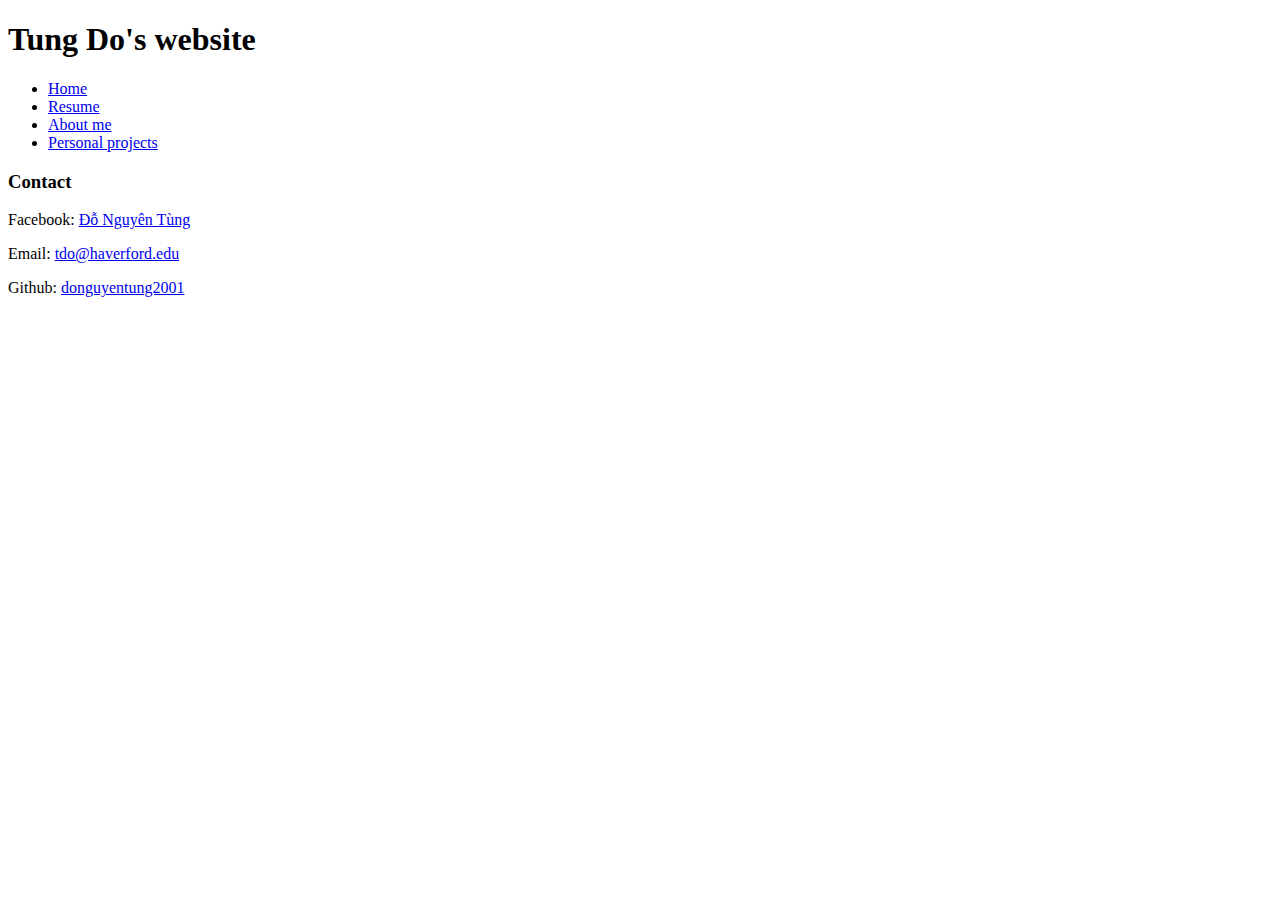
==== about_me.html @ 3d637bad "fix header" ====
<!DOCTYPE html> 
<html> 
  <head> 
    <meta charset="utf-8">
    <title> Tung Do's personal website </title>
    <meta name="author" content="Tung Do"> 
    <meta name="description" content="I am a Computer Science & Math's rising sophomore at Haverford College, 
    and I'm looking for an internship in software engineering and web development. I am familiar with
    the MERN stack, Java, Python, R.">
  </head>
  <body> 

    <header> <h1>Tung Do's website</h1></header>

    <nav> 
      <ul> 
        <li> <a href="index.html"> Home </a></li>
        <li> <a href="resume.html"> Resume </a></li>
        <li> <a href="about_me.html"> About me </a> 
        <li> <a href="personal_project/"> Personal projects </a></li>
      </ul>
    </nav>

    <main> 

    </main>

    <footer> 
      <h3> Contact </h3>
      <p> Facebook: <a href="https://www.facebook.com/donguyentung.2001"> Đỗ Nguyên Tùng</a> </p>
      <p> Email: <a href="mailto:tdo@haverford.edu"> tdo@haverford.edu </a> </p>
      <p> Github: <a href="https://github.com/donguyentung2001"> donguyentung2001 </a></p>
    </footer>
  </body>
</html>
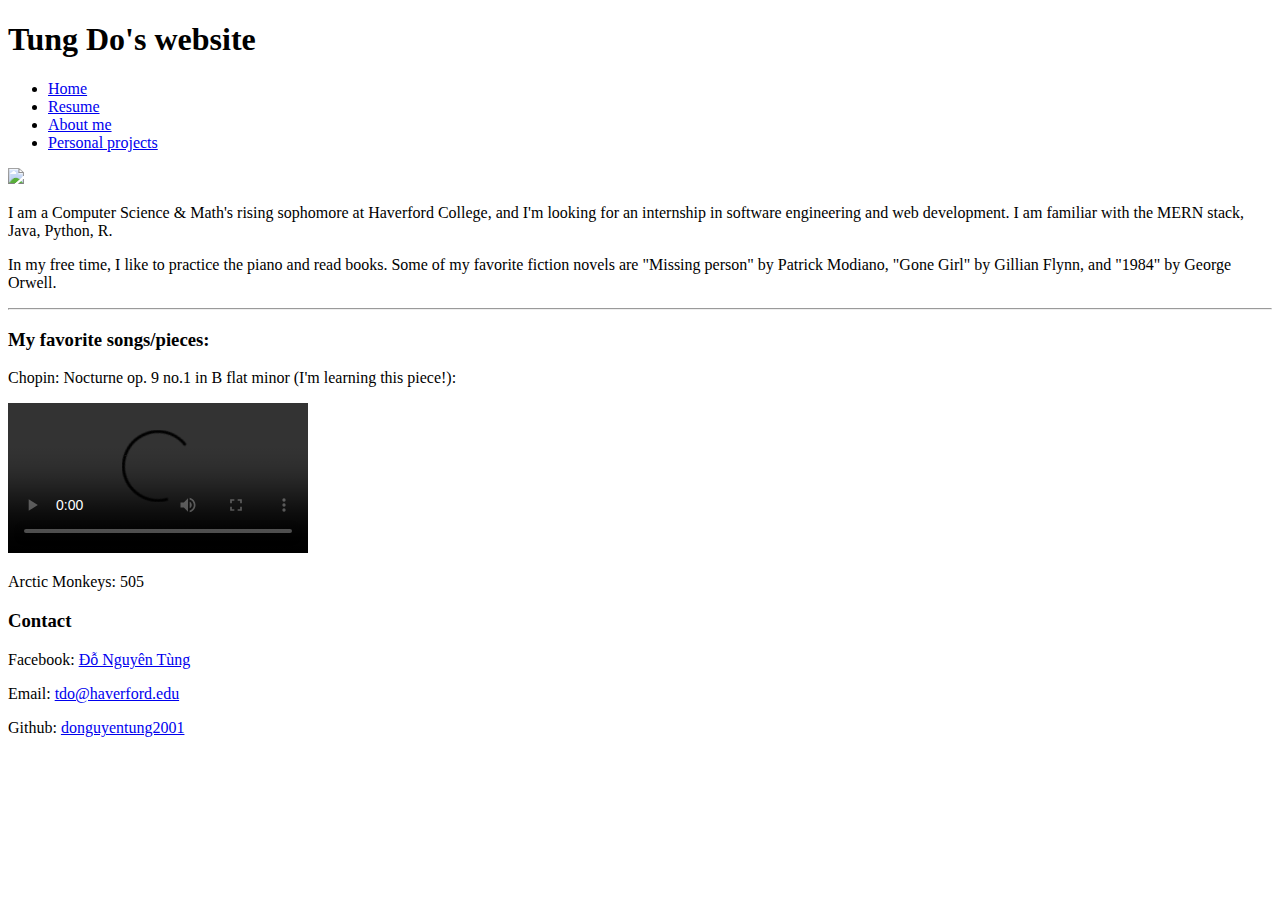
==== commit b2d1660e: "add test" ====
--- a/about_me.html
+++ b/about_me.html
@@ -22,7 +22,18 @@
     </nav>
 
     <main> 
-
+        <img src="https://scontent-lga3-1.xx.fbcdn.net/v/t1.15752-9/94883246_256065705767643_1959413034472439808_n.jpg?_nc_cat=100&_nc_sid=b96e70&_nc_ohc=wsN5qO7cMqkAX9sosjB&_nc_ht=scontent-lga3-1.xx&oh=927ec05a3d30bbd218930538b1aa4853&oe=5ED1FA12">
+        <p> I am a Computer Science & Math's rising sophomore at Haverford College, 
+        and I'm looking for an internship in software engineering and web development. I am familiar with
+        the MERN stack, Java, Python, R. </p>
+        <p> In my free time, I like to practice the piano and read books. Some of my favorite fiction novels are "Missing person" by Patrick Modiano, "Gone Girl" by Gillian Flynn, and "1984" by George Orwell.</p>
+        <hr> 
+        <h3> My favorite songs/pieces: </h3>
+        <p> Chopin: Nocturne op. 9 no.1 in B flat minor (I'm learning this piece!): </p>
+        <video src="https://youtu.be/ZtIW2r1EalM" controls> 
+            <p> Your browser does not support HTML5 videos, you can check out the <a href="https://youtu.be/ZtIW2r1EalM"> video</a> here </p>
+        </video>
+        <p> Arctic Monkeys: 505</p> 
     </main>
 
     <footer> 
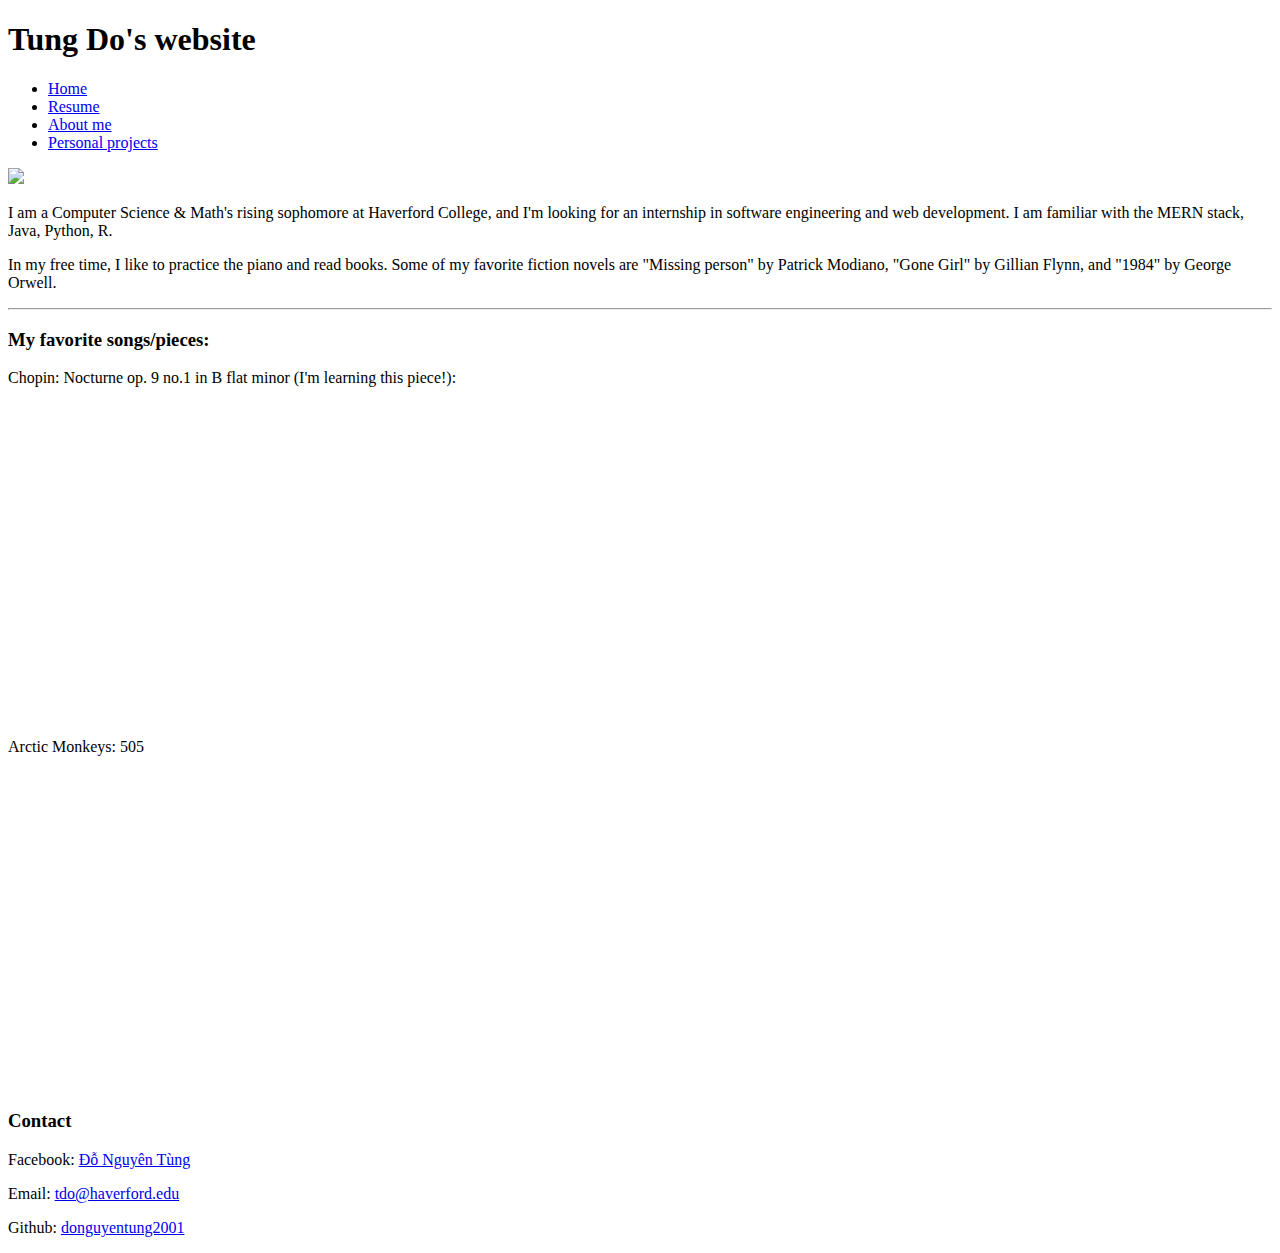
==== commit 1cbca585: "add iframes" ====
--- a/about_me.html
+++ b/about_me.html
@@ -30,10 +30,15 @@
         <hr> 
         <h3> My favorite songs/pieces: </h3>
         <p> Chopin: Nocturne op. 9 no.1 in B flat minor (I'm learning this piece!): </p>
-        <video src="https://youtu.be/ZtIW2r1EalM" controls> 
-            <p> Your browser does not support HTML5 videos, you can check out the <a href="https://youtu.be/ZtIW2r1EalM"> video</a> here </p>
-        </video>
+        
+        <iframe width="560" height="315" src="https://www.youtube.com/embed/ZtIW2r1EalM" frameborder="0" allow="accelerometer; autoplay; encrypted-media; gyroscope; picture-in-picture" allowfullscreen>
+ 
+        <p> Your browser does not support HTML5 videos, you can check out the <a href="https://youtu.be/ZtIW2r1EalM"> video</a> here </p>
+        </iframe>
         <p> Arctic Monkeys: 505</p> 
+        <iframe width="560" height="315" src="https://www.youtube.com/embed/iV5VKdcQOJE" frameborder="0" allow="accelerometer; autoplay; encrypted-media; gyroscope; picture-in-picture" allowfullscreen>
+            <p> Your browser does not support HTML5 videos, you can check out the <a href="https://youtu.be/iV5VKdcQOJE"> video</a> here</p>
+        </iframe>
     </main>
 
     <footer> 
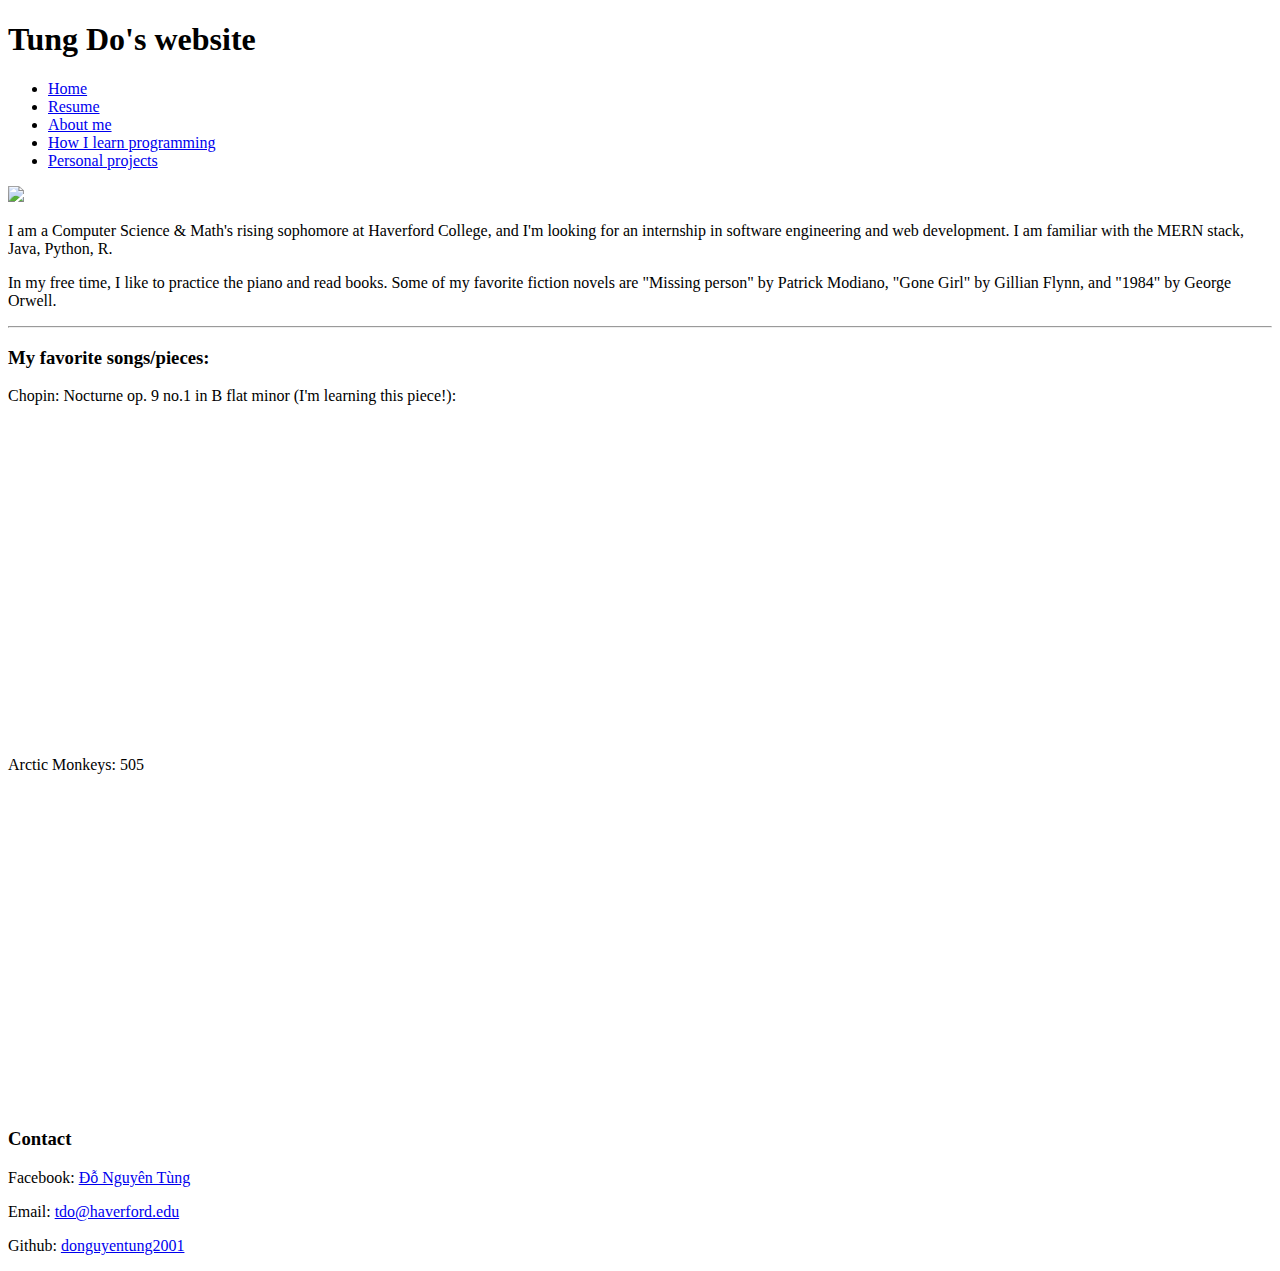
==== commit f37a7001: "add resume pdf" ====
--- a/about_me.html
+++ b/about_me.html
@@ -17,6 +17,7 @@
         <li> <a href="index.html"> Home </a></li>
         <li> <a href="resume.html"> Resume </a></li>
         <li> <a href="about_me.html"> About me </a> 
+        <li> <a href="progress_tracker.html"> How I learn programming </a> </li>
         <li> <a href="personal_project/"> Personal projects </a></li>
       </ul>
     </nav>
